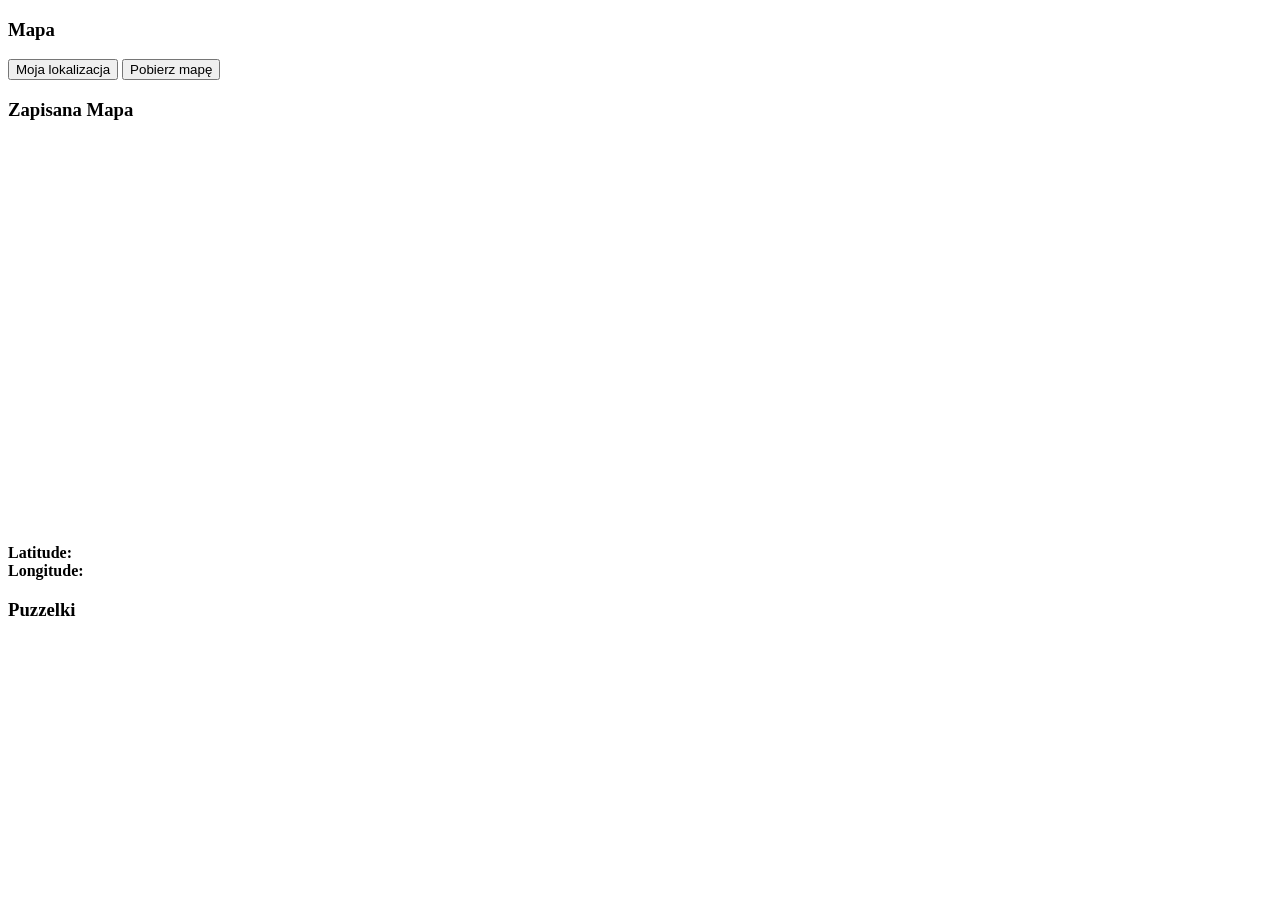
==== lab-c/index.html @ cf00a16f "lab-c" ====
<!doctype html>
<html lang="en">
<head>
    <meta charset="UTF-8">
    <meta name="viewport" content="width=device-width, initial-scale=1">
    <title> Michał Misiukiewicz (57878) - PTW LAB C</title>

    <link rel="stylesheet" href="styles.css" type="text/css">
    <script src="scripts.js" defer></script>
    <link rel="stylesheet" href="leaflet-1.9.4/leaflet.css" />
    <script src="leaflet-1.9.4/leaflet-src.js"></script>
    <script src="leaflet-1.9.4/leaflet-providers.js"></script>
    <script src="leaflet-1.9.4/leaflet-image.js"></script>
</head>
<body>
<div id="container">
    <div id="div1"> <h3>Mapa</h3>
    <div id="map"></div>

<button id="getLocation">Moja lokalizacja</button>
<button id="saveButton">Pobierz mapę</button>
<br>
    </div>
    <div id="div2"><h3>Zapisana Mapa</h3>
<canvas id="rasterMap" width="400" height="400"></canvas>

<div id="positionInfo">
    <strong>Latitude:</strong> <span id="latitude"></span><br>
    <strong>Longitude:</strong> <span id="longitude"></span><br>
</div>
    </div>
    <div id="div3"><h3>Puzzelki</h3>
        <div id="table"></div>
    </div>

</div>
</body>
</html>
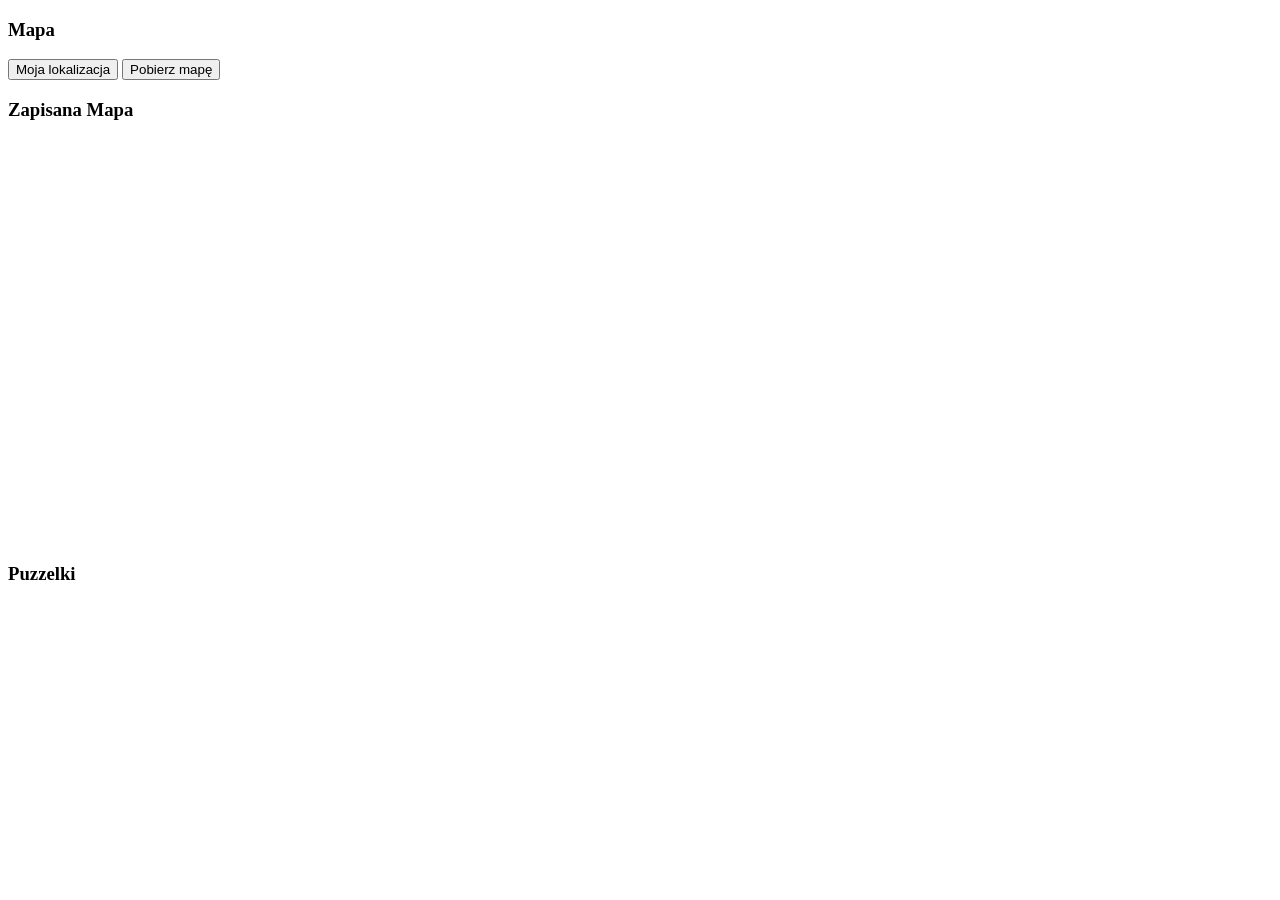
==== commit b8bd347b: "lab-c" ====
--- a/lab-c/index.html
+++ b/lab-c/index.html
@@ -24,10 +24,6 @@
     <div id="div2"><h3>Zapisana Mapa</h3>
 <canvas id="rasterMap" width="400" height="400"></canvas>
 
-<div id="positionInfo">
-    <strong>Latitude:</strong> <span id="latitude"></span><br>
-    <strong>Longitude:</strong> <span id="longitude"></span><br>
-</div>
     </div>
     <div id="div3"><h3>Puzzelki</h3>
         <div id="table"></div>
